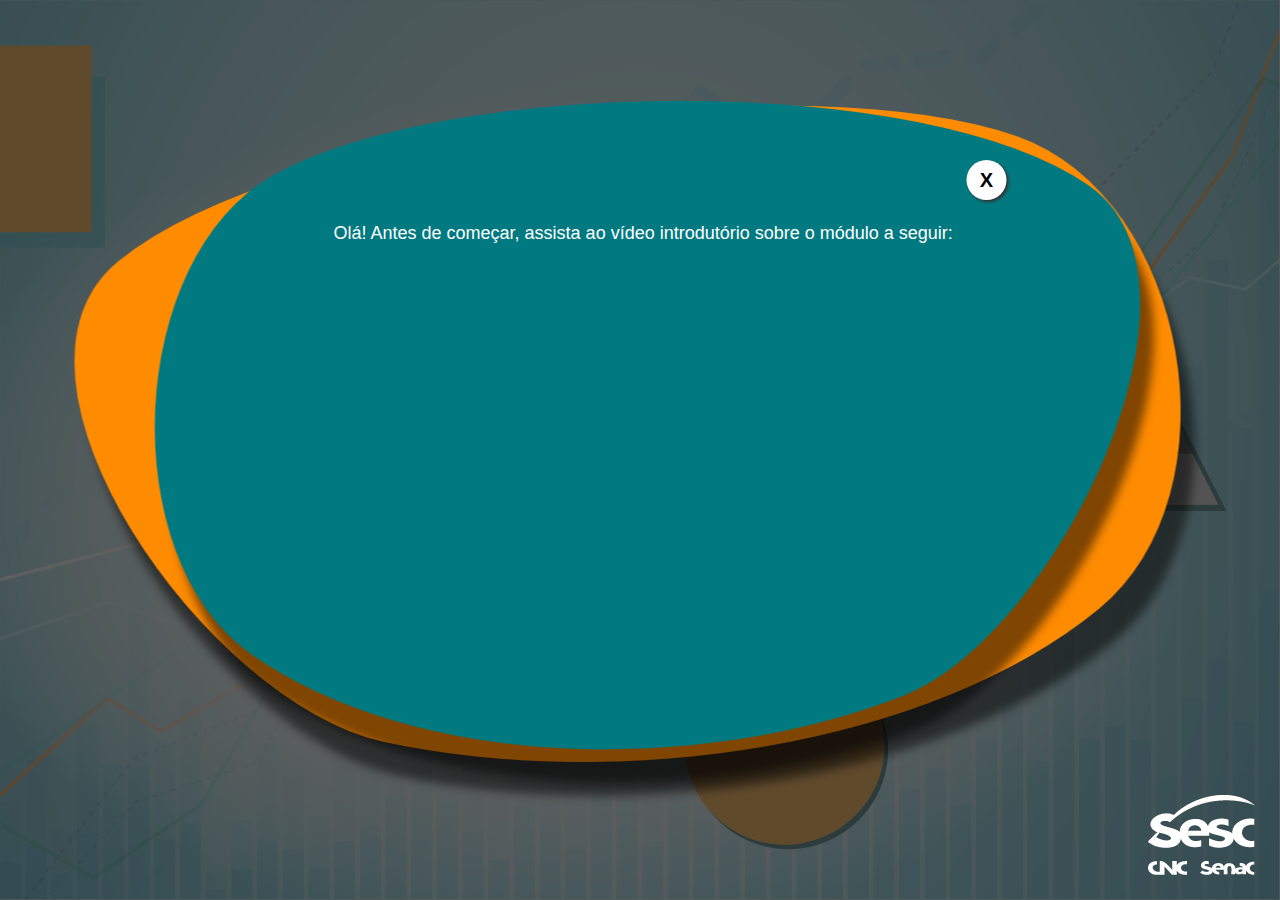
==== index.html @ 00d24ff8 "Initial commit" ====
<!DOCTYPE html>
<html lang="en">

<head>
    <meta charset="UTF-8">
    <meta http-equiv="X-UA-Compatible" content="IE=edge">
    <meta name="viewport" content="width=device-width, initial-scale=1.0">
    <title>Matemática e suas Tecnologias</title>
    <link rel="stylesheet" href="assets/css/preloader.css">
    <link rel="stylesheet" href="assets/bootstrap/bootstrap.min.css">
    <link rel="stylesheet" href="assets/css/tela_inicial.css">
</head>

<body>
    <div class="preloader">
        <div class="anim"></div>
        <h1>Aguarde enquanto o conteúdo é carregado.</h1>
    </div>

    <!-- <header id="topo" class="sesc no-print">
        <img src="assets/img/cabecalho/cabecalho.png" class="img-fluid" alt="">
    </header> -->
    <div class="box">
        <img src="img/capa/barra_titulo.png" class="img-titulo hidden-xs" alt="">
        <img src="img/capa/logo_modulo.png" class="img-titulo2 hidden-xs" alt="">
        <img src="img/capa/mob_titulo.png" class="hidden-lg title-mobile" alt="">
        <img src="img/capa/logo_matematica.png" class="sub-titulo" alt="">
        <img src="img/capa/logo_sesc.png" class="logo" alt="">
        <div id="menu">
            <div class="aneis init">
                <a href="conteudo.html?page=1" id="btn-1">
                    <img src="img/capa/bt_conteudo.png" alt="">
                </a>
            </div>
            <div class="aneis init" id="icon1">
                <!-- <a href="conteudo.html?page=2" id="btn-2">
                    
                </a> -->
                <img src="img/capa/mob_bt_video.png" class="botao-video" alt="">
            </div>
            <div class="aneis init" id="icon2">
                <!-- <a href="conteudo.html?page=3" id="btn-3">
                </a> -->
                <img src="img/capa/elemento3_4.png" alt="">
            </div>
            <div class="aneis init" id="icon3">
                <!-- <a href="conteudo.html?page=4" id="btn-4">
                </a> -->
                <img src="img/capa/elemento4_5.png" alt="">
            </div>
            <div class="aneis init" id="icon4">
                <!-- <a href="conteudo.html?page=5" id="btn-5">
                </a> -->
                <img src="img/capa/elemento2_1.png" alt="">
            </div>
        </div>
    </div>

    <div class="backdrop">
        <div class="modal-video">
            <div class="wrapper">
                <button id="fechar-video">X</button>
                <p>Olá! Antes de começar, assista ao vídeo introdutório sobre o módulo a seguir:</p>
                <iframe src="https://www.youtube.com/embed/Q5BZoceftQA" title="YouTube video player" frameborder="0"
                    allow="accelerometer; autoplay; clipboard-write; encrypted-media; gyroscope; picture-in-picture"
                    allowfullscreen></iframe>
            </div>
        </div>
    </div>

    <!-- <div class="botao-video">
        <p>Assista novamente ao vídeo<br> introdutório deste módulo:</p>
        <div class="video-pq">
            <img class="img-play" src="img/pginicial/Video-bt.png" alt="">
        </div>
    </div> -->

    <script src="assets/js/jquery-3.6.0.min.js"></script>
    <script src="assets/js/geral.js"></script>
    <script src="assets/js/tela_inicial.js"></script>
</body>

</html>
---- assets/css/preloader.css ----
.preloader{
    width: 100vw;
    height: 100vh;
    background-color: white;
    display: flex;
    flex-direction: column;
    justify-content: center;
    align-items: center;
    position: fixed;
    z-index: 9999;
    left: 0;
    top: 0;
}
@keyframes preloaderAnim {
    from{
        background-position: 0;
    }
    to{
        background-position: -1393px;
    }
}
.preloader .anim{
    background-image: url(../img/sesc_preloader.png);
    width: 233px;
    height: 233px;
    animation: preloaderAnim 800ms steps(6) infinite;
    background-repeat: no-repeat;
    margin-bottom: 2rem;
}
.preloader h1{
    font-size: 1.4rem;
    font-family: sans-serif;
    font-weight: bolder;
    color: #14438F;
}
---- assets/css/tela_inicial.css ----
/* body::after{
    position:absolute; width:0; height:0; overflow:hidden; z-index:-1;
    content:url('../../img/tela-inicial/noite.jpg') url('../../img/tela-inicial/pedra-noite.png');
 } */

* {
    padding: 0;
    margin: 0;
    /* box-sizing: border-box; */
    font-family: Arial, "Helvetica Neue", Helvetica, sans-serif;
}
body{
    display: block;
    height: 100%;
    width: 100%;
    overflow: hidden;
    /* background-image: url('../../img/pginicial/Telainicial-bg.jpeg');
    background-repeat: no-repeat;
    background-size: 100% 100%;
    background-position: 0px 120px; */
}
a{
    text-decoration: none;
}
#topo img{ width: 100%;}
#menu{
    display: block;
    width: 100%;
    position: absolute;
    top: 30%;
    left: 8%;
}
#menu > div{
    width: 365px;
    height: 103px;
    background: transparent;
    font-size: 18px;
    text-decoration:none;
    transition: all 0.5s ease-out;
    margin-top: -15px;
}
.box img{
    left: -1000px;
}

#menu > div a{
    width: 100%;
    height: 100%;
    color: #fff !important;
    margin-left: 30px;
    display: block;
    font-size: 22px;
}
#menu > div:hover{
    cursor: pointer;
}
#menu > div:nth-child(1){
    background-image: url('../../img/pginicial/bt_1.png');
 }
 #menu > div:nth-child(1):hover{
    background-image: url('../../img/pginicial/bt_1_hover.png');
}
#menu > div:nth-child(2){
    background-image: url('../../img/pginicial/bt_2.png');
 }
 #menu > div:nth-child(2):hover{
    background-image: url('../../img/pginicial/bt_2_hover.png');
}
#menu > div:nth-child(3){
    background-image: url('../../img/pginicial/bt_3.png');
 }
 #menu > div:nth-child(3):hover{
    background-image: url('../../img/pginicial/bt_3_hover.png');
}
#menu > div:nth-child(4){
    background-image: url('../../img/pginicial/bt_4.png');
 }
 #menu > div:nth-child(4):hover{
    background-image: url('../../img/pginicial/bt_4_hover.png');
}
#menu > div:nth-child(5){
    background-image: url('../../img/pginicial/bt_5.png');
 }
 #menu > div:nth-child(6):hover{
    background-image: url('../../img/pginicial/bt_6_hover.png');
}

#menu > div.init{
    margin-left: -2000px !important;
}
.box{
    display: block;
    height: 100vh;
    width: 100%;
    background-image: url('../../img/capa/bg_capa.png');
    background-size: cover;
    background-repeat: no-repeat;
    background-size: 100% 100%;
}
.img-atletas{
    display: block;
    max-width: 55%;
    position: absolute;
    top: 28%;
    left: -1000px;
    transition: all 1.5s ease-out;
}
.img-atletas.init{
    left: 45%;
}
.img-titulo{
    position: absolute;
    top: 5%;
    transition: all 0.5s ease-out;
}
.img-titulo2{
    position: absolute;
    top: 5%;
    transition: all 0.5s ease-out;
    z-index: 10;
}
.img-titulo2.init{
    left: 10%;
    max-width: 95%;
}
.img-titulo.init, .sub-titulo.init{
    left: 0%;
    max-width: 95%;
}
.sub-titulo{
    position: absolute;
    top:85%;
    transition: all 0.5s ease-out;
}
.img-titulo.init, .sub-titulo.init{
    left: 0%;
}
/* #bt-intro1 a, #bt-intro2 a, #bt-intro4 a, #bt-intro4 a, #bt-intro5 a, #bt-intro6 a{
    transition: all 0.3s;
}

#bt-intro1:hover a, #bt-intro2:hover a, #bt-intro3:hover a, #bt-intro4:hover a, #bt-intro5:hover a, #bt-intro6:hover a{ 
    text-shadow: -10px 10px 0px #919191,
                 -20px 20px 0px #3b3b3b,
                 -30px 30px 0px #303030;
                 color: transparent;
    opacity: 0.65;
    cursor: pointer;
} */


/* INI video intro */
#btn-1 img{
    max-width: 300px;
    margin-left: 200px;
    margin-top: 200px;
}
#icon1{

}
#icon2{
    position: absolute;
    right: 5%;
    top: -5%;
}
#icon3{
    position: absolute;
    right: 30%;
}
#icon4{
    position: absolute;
    right: 26%;
    bottom: -172%;
}
.backdrop {
    background-color: rgba(55,55,55, .8);
    height: 100vh;
    width: 100vw;
    position: absolute;
    top: 0;
    left: 0;
    z-index: 10;
}

.modal-video {
    background-image: url('../../img/capa/Video-apresentacao-gd.png');
    width: 1133px;
    height: 708px;
    background-size: contain;
    background-repeat: no-repeat;
    padding-left: 260px;
    padding-top: 120px;
    color: white;
    font-size: 18px;
    position: absolute;
    top: 100px;
    left: 50%;
    transform: translateX(-50%);
}

.modal-video video {
    height: 300px;
    width: 600px;
    background-color: white;
    border-radius: 15px;
    margin-top: 15px;
}

#fechar-video {
    position: absolute;
    top: 60px;
    right: 200px;
    background-color: white;
    border-radius: 50%;
    width: 40px;
    height: 40px;
    border: none;
    font-size: 20px;
    font-weight: 600;
    box-shadow: 2px 2px 3px #333;
    transition-duration: .3s;
}
#fechar-video:hover {
    background-color: #ff8b01;
    color: white;
    transition-duration: .3s;
}
/* .botao-video {
    position: absolute;
    top: 175px;
    left: 15px;
    display: flex;
    flex-direction: column;
    align-items: center;
} */
/* .botao-video p {
    font-size: 18px;
    text-align: center;
    font-weight: 600;
} */
#icon1 img:hover, #btn-1 img:hover {
    transform: scale(1.03);
}
.video-pq {
    height: 150px;
    width: 150px;
    background-image: url('../../img/pginicial/Video-apresentacao-pq.png'); 
    background-size: contain;
    background-position: center;
    display: flex;
    padding-left: 29px;
    padding-top: 23px;
}
.img-play {
    height:85px;
    width: 85px;
}
.video-pq:hover {
    transform: scale(1.02);
    cursor: pointer;
}
.box .logo {
    position: absolute;
    left: unset;
    right: 25px;
    bottom: 25px;
    z-index: 99;
}
.modal-video .iframe {
    width: 560px;
    height: 315px;
    max-width: 100%;
}
.title-mobile {
    width: 100%;
    margin-top: 40px;
    margin-left: -1000px;
}
.title-mobile.init {
    margin-left: 0;
    transition-duration: .5s;
}
.hidden-lg {display: none;}
.modal-video iframe {
    height: 360px;
    width: 420px;
    margin-left: 100px;
}
/* FIM video intro */
/* @media (max-width: 1080px) {
    #menu{ margin-right: 10%;}
    .img-atletas{
        margin-left: -5%;
        margin-top: 80px;
    }
} */
/* @media (max-width: 1680px) {
}
@media (max-width: 860px) {
    #menu{
        margin: 280px auto 0px
    }
    #bt-intro1, #bt-intro2, #bt-intro3 {
        height: 250px;
    }
}
@media (max-width: 760px) {
    #bt-intro1, #bt-intro2, #bt-intro3 {
        height: 200px;
    }*/

    @media (max-width: 1360px) {
        .img-atletas{
            top: 35%;
        }
    }
    @media (max-width: 1080px) {
        .img-atletas{
            top: 50%;
        }
        /* .botao-video {
            top: 0px;
        } */
        #menu{
            left: 1%;
        }
        .img-titulo.init, .sub-titulo.init {
            left: 2%;
        }
    }
    @media (max-width: 1000px){
        .hidden-xs {
            display: none;
        }
        .hidden-lg {
            display: unset;
        }
       /* .img-titulo{
            position: absolute;
            width: 90%;
            right: 0;
            left: 0;
            margin: 150px auto;
        }     */
        .img-atletas{
            display: none;
        }
        #menu {
            display: flex;
            justify-content: center;
            flex-wrap: wrap;
            width: 100%;
        }
        #icon3, #icon2, #icon4 {
            display: none;
        }
        #icon1 {
            position: absolute;
        }
        #btn-1 img {margin-left: 0;}
        .sub-titulo {
            width: 70%;
            bottom: 0;
            top: unset;
            
        }
        .sub-titulo.init {
            left: 5px;
        }
        .modal-video iframe {
            width: 360px;
            height: 240px;
            display: block;
            margin: 10px auto;
        }
        .modal-video {
            width: 100%;
            padding: 100px 150px;
            /* text-align: center; */
        }
        #fechar-video {
            top: 50px;
            right: 130px;
        }
    }
    @media (max-width: 560px) {
        .hidden-xs {
            display: none;
        }
        .hidden-lg {
            display: unset;
        }
       /* .img-titulo{
            position: absolute;
            width: 90%;
            right: 0;
            left: 0;
            margin: 150px auto;
        }     */
        .img-atletas{
            display: none;
        }
        #menu {
            display: flex;
            justify-content: center;
            flex-wrap: wrap;
            width: 100%;
        }
        .modal-video {
            width: 100%;
            background-color: #007981;
            background-image: unset;
            padding: 15px;
            height: auto;
            text-align: center;
            position: relative;
            transform: unset;
            left: unset;
            top: unset;
        }
        .modal-video iframe {
            display: block;
            margin: 15px auto;
            margin-bottom: 40px;
        }
        #fechar-video {
            top: -20px;
            right: 20px;
        }
        .backdrop {
            display: flex;
            justify-content: center;
            align-items: center;
            
        }
        #icon3, #icon2, #icon4 {
            display: none;
        }
        #icon1 {
            position: absolute;
        }
        #btn-1 img {margin-left: 0;}
        .sub-titulo {
            width: 70%;
            bottom: 0;
            top: unset;
            
        }
        .sub-titulo.init {
            left: 5px;
        }
}
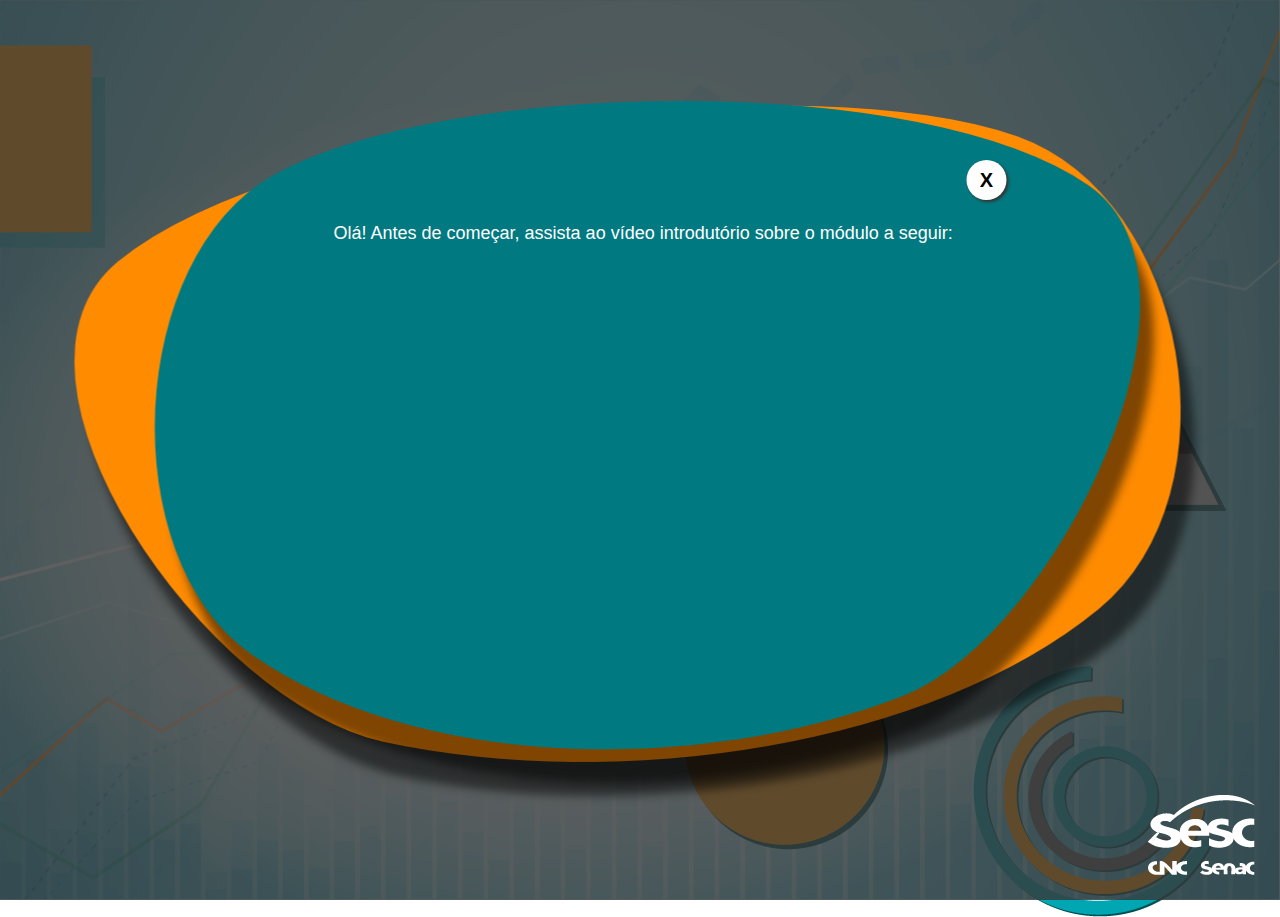
==== commit 0e54984b: "pg inicial" ====
--- a/index.html
+++ b/index.html
@@ -9,6 +9,7 @@
     <link rel="stylesheet" href="assets/css/preloader.css">
     <link rel="stylesheet" href="assets/bootstrap/bootstrap.min.css">
     <link rel="stylesheet" href="assets/css/tela_inicial.css">
+    <link rel="stylesheet" href="assets/css/animate.min.css">
 </head>
 
 <body>
@@ -38,20 +39,26 @@
                 </a> -->
                 <img src="img/capa/mob_bt_video.png" class="botao-video" alt="">
             </div>
-            <div class="aneis init" id="icon2">
+            <div class="aneis init  animate__animated animate__backInDown animate__delay-2s" id="icon2">
                 <!-- <a href="conteudo.html?page=3" id="btn-3">
                 </a> -->
                 <img src="img/capa/elemento3_4.png" alt="">
             </div>
-            <div class="aneis init" id="icon3">
+            <div class="aneis init  animate__animated animate__flipInX animate__delay-2s" id="icon3">
                 <!-- <a href="conteudo.html?page=4" id="btn-4">
                 </a> -->
                 <img src="img/capa/elemento4_5.png" alt="">
             </div>
-            <div class="aneis init" id="icon4">
+            <div class="aneis init animate__animated animate__rollIn animate__delay-3s" id="icon4">
                 <!-- <a href="conteudo.html?page=5" id="btn-5">
                 </a> -->
                 <img src="img/capa/elemento2_1.png" alt="">
+            </div>
+            <div class="aneis init animate__animated animate__backInDown animate__delay-2s" id="icon5">
+                <img src="img/capa/elemento5_4.png" class="graficoAnim animate__animated animate__rotateIn animate__delay-1s" alt="">
+                <img src="img/capa/elemento5_3.png" class="graficoAnim animate__animated animate__rotateIn animate__delay-2s" alt="">
+                <img src="img/capa/elemento5_2.png" class="graficoAnim animate__animated animate__rotateIn animate__delay-3s" alt="">
+                <img src="img/capa/elemento5_1.png" class="graficoAnim animate__animated animate__rotateIn animate__delay-4s" alt="">
             </div>
         </div>
     </div>
--- a/assets/css/tela_inicial.css
+++ b/assets/css/tela_inicial.css
@@ -39,7 +39,7 @@
     transition: all 0.5s ease-out;
     margin-top: -15px;
 }
-.box img{
+.box > img{
     left: -1000px;
 }
 
@@ -52,7 +52,7 @@
     font-size: 22px;
 }
 #menu > div:hover{
-    cursor: pointer;
+    /* cursor: pointer; */
 }
 #menu > div:nth-child(1){
     background-image: url('../../img/pginicial/bt_1.png');
@@ -132,8 +132,11 @@
     top:85%;
     transition: all 0.5s ease-out;
 }
-.img-titulo.init, .sub-titulo.init{
+.img-titulo.init{
     left: 0%;
+}
+.sub-titulo.init{
+    left: 2%;
 }
 /* #bt-intro1 a, #bt-intro2 a, #bt-intro4 a, #bt-intro4 a, #bt-intro5 a, #bt-intro6 a{
     transition: all 0.3s;
@@ -171,6 +174,35 @@
     position: absolute;
     right: 26%;
     bottom: -172%;
+}
+#icon5{
+    position: absolute;
+    right: 5%;
+    bottom: -172%;
+    animation: bounce; 
+    animation-duration: 2s infinite; 
+    transition: all 0.5s ease-out;
+}
+.graficoAnim{
+    position: absolute;
+}
+.graficoAnim:nth-child(0){
+}
+.graficoAnim:nth-child(1){
+    top: 20px;
+    left: 20px;
+}
+.graficoAnim:nth-child(2){
+    top: 50px;
+    left: 50px;
+}
+.graficoAnim:nth-child(3){
+    top: 85px;
+    left: 75px;
+}
+.graficoAnim:nth-child(4){
+    top: 100px;
+    left: 100px;
 }
 .backdrop {
     background-color: rgba(55,55,55, .8);
@@ -240,6 +272,7 @@
 } */
 #icon1 img:hover, #btn-1 img:hover {
     transform: scale(1.03);
+    opacity: 0.7;
 }
 .video-pq {
     height: 150px;
@@ -351,7 +384,7 @@
             flex-wrap: wrap;
             width: 100%;
         }
-        #icon3, #icon2, #icon4 {
+        #icon3, #icon2, #icon4, #icon5 {
             display: none;
         }
         #icon1 {
@@ -433,7 +466,7 @@
             align-items: center;
             
         }
-        #icon3, #icon2, #icon4 {
+        #icon3, #icon2, #icon4, #icon5 {
             display: none;
         }
         #icon1 {
